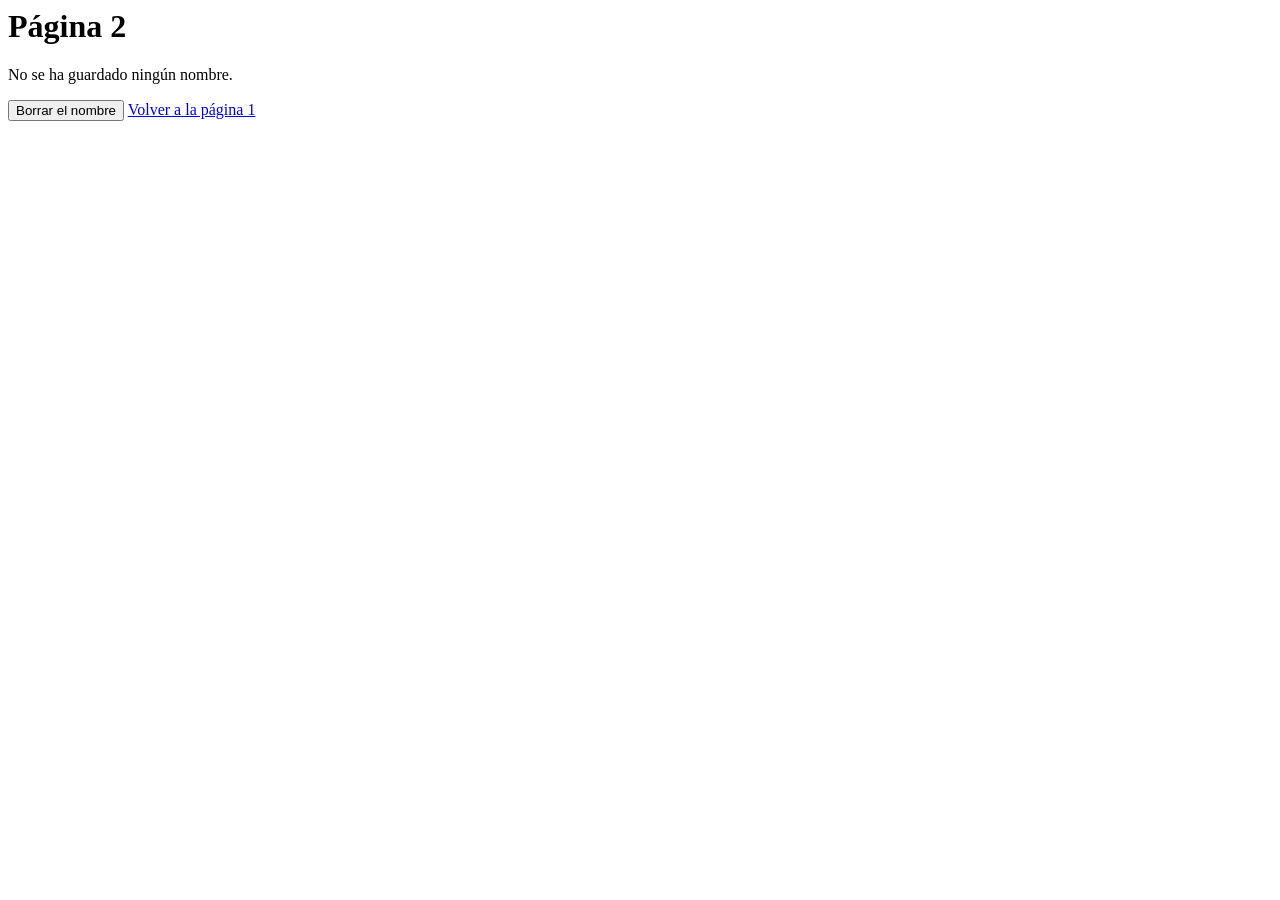
==== pagina2.html @ 294f8dac "Agrego las páginas" ====
<html lang="en">
<head>
    <meta charset="UTF-8">
    <title>Pagina 2</title>
    <script src="JS/pagina2.js" defer></script>
</head>
<body>
    <h1>Página 2</h1>
    <p id="saludo"></p>
    <button id="btn-borrar">Borrar el nombre</button>
    <a href="pagina1.html">Volver a la página 1</a>
</body>
</html>
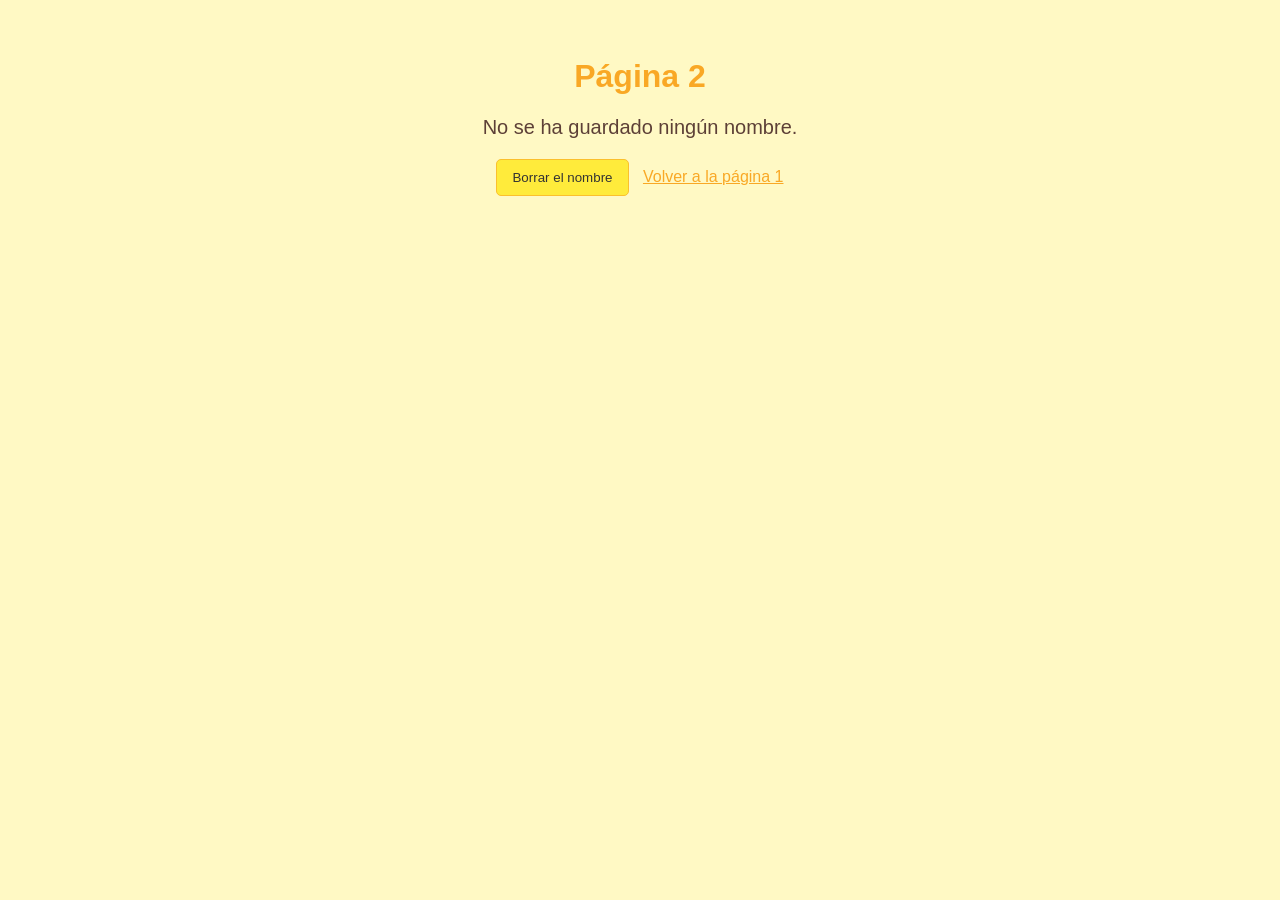
==== commit a7646d2b: "css made" ====
--- a/pagina2.html
+++ b/pagina2.html
@@ -3,11 +3,12 @@
     <meta charset="UTF-8">
     <title>Pagina 2</title>
     <script src="JS/pagina2.js" defer></script>
+    <link rel="stylesheet" href="CSS/pagina2.css">
 </head>
 <body>
     <h1>Página 2</h1>
     <p id="saludo"></p>
     <button id="btn-borrar">Borrar el nombre</button>
-    <a href="pagina1.html">Volver a la página 1</a>
+    <a href="index.html">Volver a la página 1</a>
 </body>
 </html>
--- a/CSS/pagina2.css
+++ b/CSS/pagina2.css
@@ -0,0 +1,36 @@
+
+body {
+    background-color: #fff9c4;
+    font-family: Arial, sans-serif;
+    text-align: center;
+    padding: 50px;
+    color: #5d4037;
+}
+
+h1 {
+    color: #f9a825;
+}
+
+#saludo {
+    font-size: 20px;
+    margin: 20px;
+}
+
+#btn-borrar {
+    background-color: #ffeb3b;
+    color: #333;
+    border: 1px solid #fbc02d;
+    padding: 10px 15px;
+    border-radius: 5px;
+    cursor: pointer;
+}
+
+#btn-borrar:hover {
+    background-color: #fdd835;
+}
+
+a {
+    color: #f9a825;
+    margin-left: 10px;
+}
+
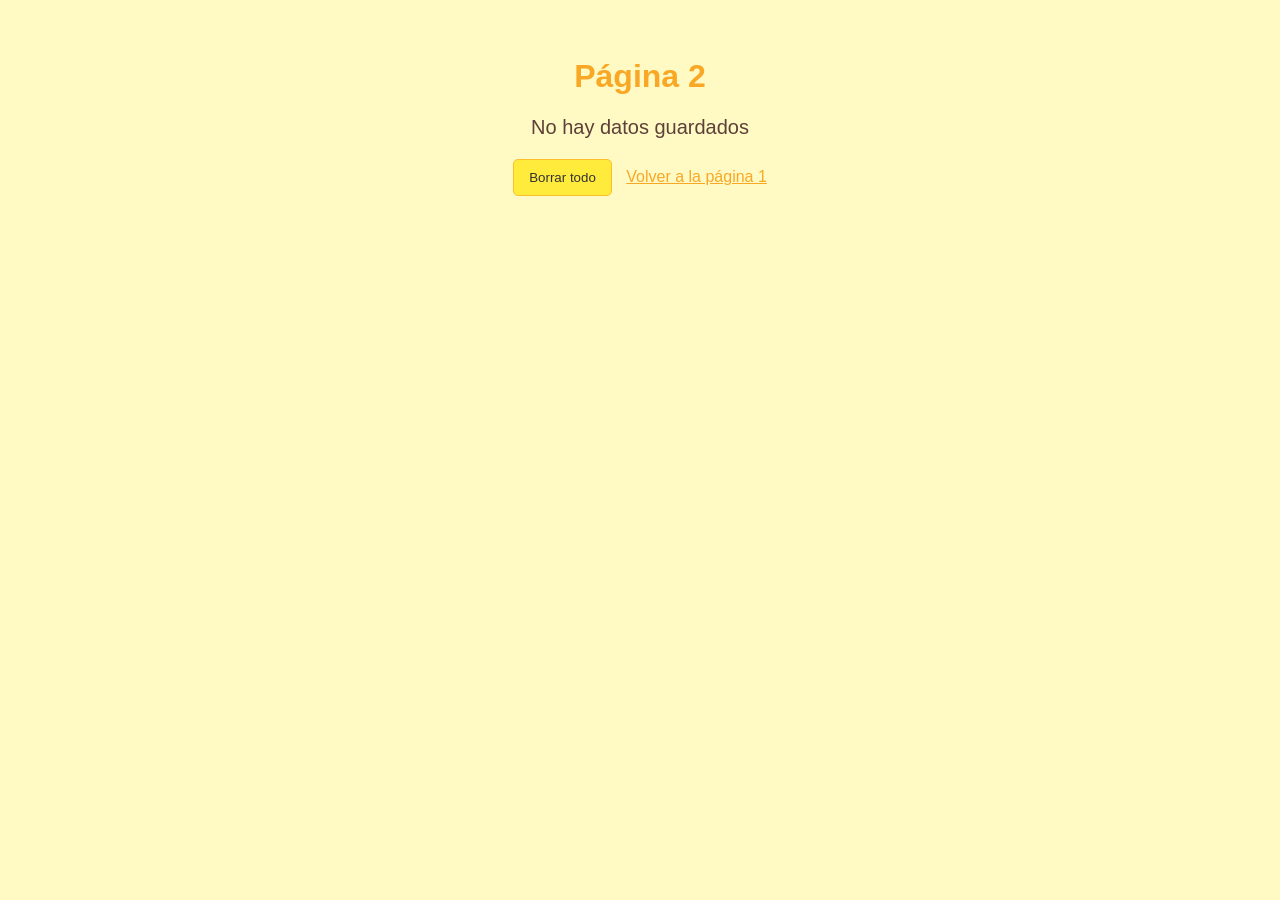
==== commit bf2b2dcd: "cambio finales con los retos" ====
--- a/pagina2.html
+++ b/pagina2.html
@@ -8,7 +8,7 @@
 <body>
     <h1>Página 2</h1>
     <p id="saludo"></p>
-    <button id="btn-borrar">Borrar el nombre</button>
+    <button id="btn-borrar-todo">Borrar todo</button>
     <a href="index.html">Volver a la página 1</a>
 </body>
 </html>
--- a/CSS/pagina2.css
+++ b/CSS/pagina2.css
@@ -16,7 +16,7 @@
     margin: 20px;
 }
 
-#btn-borrar {
+#btn-borrar-todo {
     background-color: #ffeb3b;
     color: #333;
     border: 1px solid #fbc02d;
